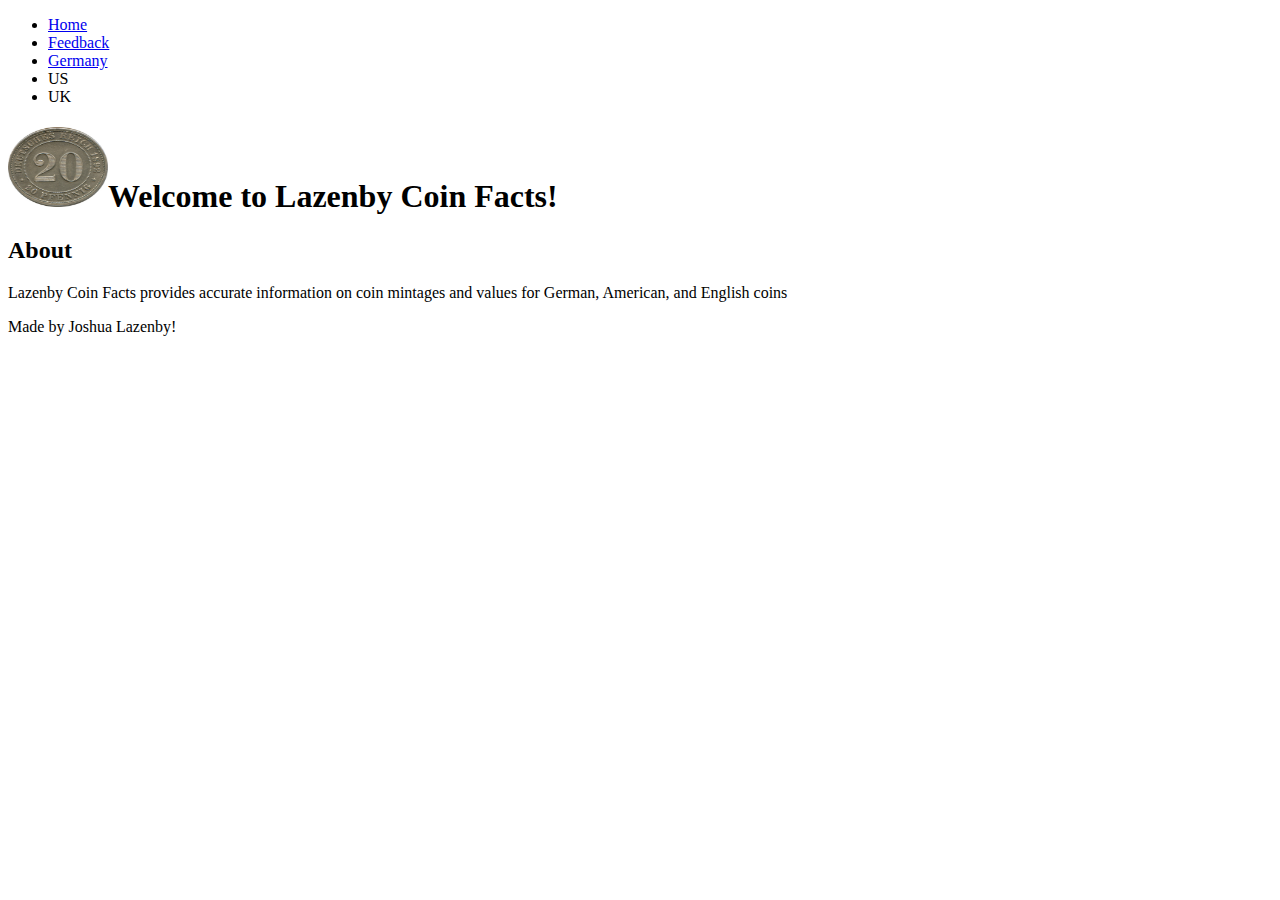
==== index.html @ d3fca1a9 "Add files via upload" ====
<!DOCTYPE html>
<html lang="en">
<head>
   <title>index</title>
   <meta charset="utf-8">
   <meta name="description" content="Facts about coins">
   <meta name="keywords" content="coins, Germany, value, mintage">
   <meta name="author" content="Joshua Lazenby">
   </head>
   <script async src=""https://www.googletamanager.com/gtag/js?id=G-F7NN7XSK1X"></script>
   <script>
      window.dataLayer = window.dataLayer || [];
      function gtag(){datalayer.push(arguments);}
      gtag('js', new Date());
   
      gtag('config', 'G-F7NN7XSK1X');
   </script>
<header>
   <nav>
      <ul>
         <li><a href="index.html">Home</a></li>
         <li><a href="index2.html">Feedback</a></li>
         <li><a href="index3.html">Germany</a></li>
         <li>US</li>
         <li>UK</li>
      </ul>
   </nav>
   <h1><img src="20pf.jpg" alt="20pf" width="100" height="80">Welcome to Lazenby Coin Facts!</h1>
</header>
<main>
   <h2>About</h2>
   <p>Lazenby Coin Facts provides accurate information on coin mintages and values for German, American, and English coins</p>   
</main>
<footer>
   <p>Made by Joshua Lazenby!</p>
</footer>
</html>
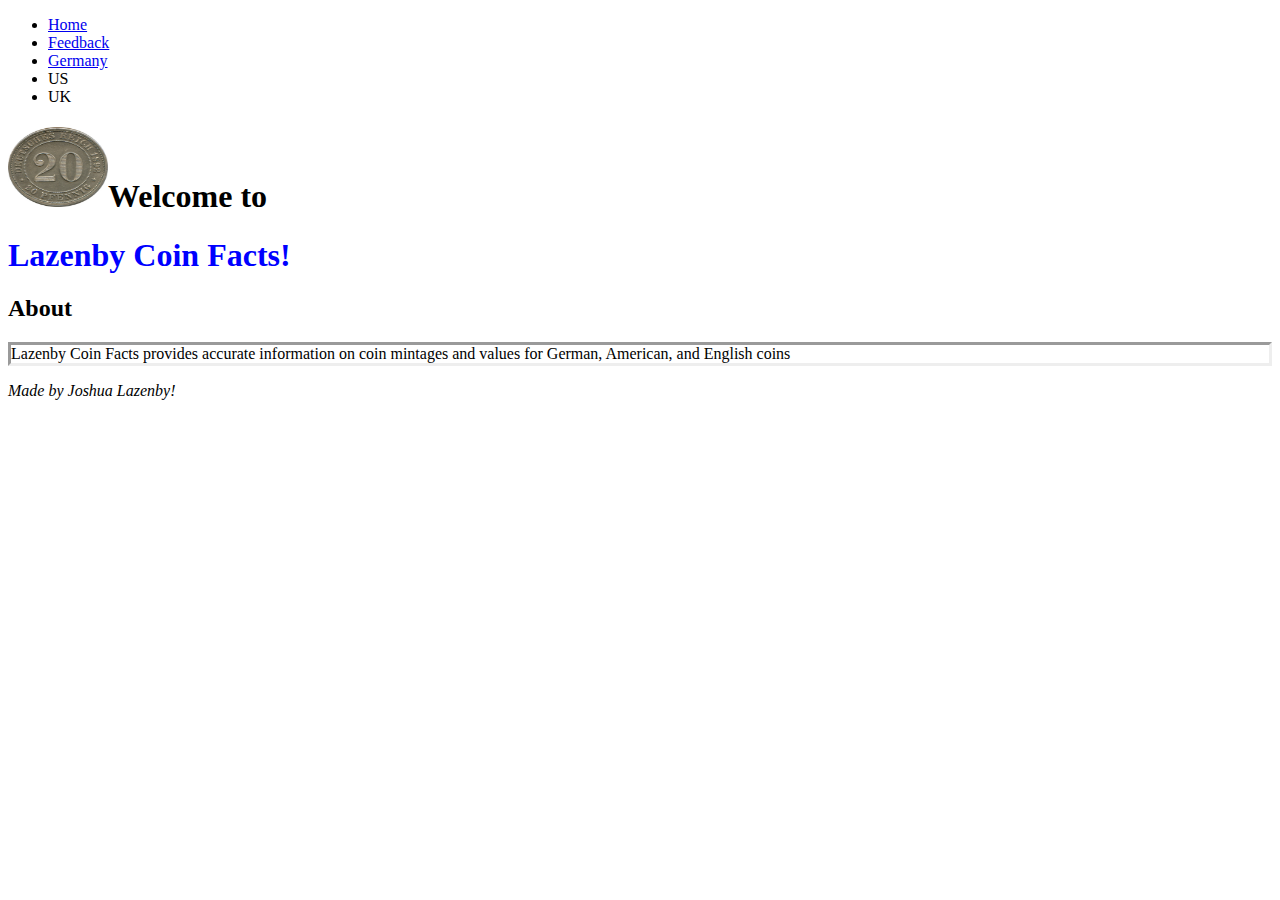
==== commit 4fb2e624: "Add files via upload" ====
--- a/index.html
+++ b/index.html
@@ -1,20 +1,22 @@
 <!DOCTYPE html>
 <html lang="en">
 <head>
-   <title>index</title>
+   <title>Home</title>
    <meta charset="utf-8">
    <meta name="description" content="Facts about coins">
    <meta name="keywords" content="coins, Germany, value, mintage">
    <meta name="author" content="Joshua Lazenby">
+   <link rel="stylesheet" href="coinstyle.css">
    </head>
-   <script async src=""https://www.googletamanager.com/gtag/js?id=G-F7NN7XSK1X"></script>
-   <script>
-      window.dataLayer = window.dataLayer || [];
-      function gtag(){datalayer.push(arguments);}
-      gtag('js', new Date());
-   
-      gtag('config', 'G-F7NN7XSK1X');
-   </script>
+  <!-- Google tag (gtag.js) -->
+<script async src="https://www.googletagmanager.com/gtag/js?id=G-F7NN7XSK1X"></script>
+<script>
+  window.dataLayer = window.dataLayer || [];
+  function gtag(){dataLayer.push(arguments);}
+  gtag('js', new Date());
+
+  gtag('config', 'G-F7NN7XSK1X');
+</script>
 <header>
    <nav>
       <ul>
@@ -25,13 +27,15 @@
          <li>UK</li>
       </ul>
    </nav>
-   <h1><img src="20pf.jpg" alt="20pf" width="100" height="80">Welcome to Lazenby Coin Facts!</h1>
+   <h1><img src="20pf.jpg" alt="20pf" width="100" height="80">Welcome to </h1><h1 class="LCF">Lazenby Coin Facts!</h1>
 </header>
+<body>
 <main>
    <h2>About</h2>
    <p>Lazenby Coin Facts provides accurate information on coin mintages and values for German, American, and English coins</p>   
 </main>
+</body>
 <footer>
-   <p>Made by Joshua Lazenby!</p>
+   <p class="footer">Made by Joshua Lazenby!</p>
 </footer>
 </html>--- a/coinstyle.css
+++ b/coinstyle.css
@@ -0,0 +1,20 @@
+table, th, td {
+    border: 1px solid;
+}
+/*Puts borders around each cell of my table*/
+
+h1.LCF {
+    color: blue;
+}
+/* Makes the h1 class "LCF" blue (this is the class used for "Lazenby Coin Facts"*/
+
+p {
+    border-style: inset;
+}
+/*makes p an inset text box*/
+
+p.footer {
+    border-style: none;
+    font-style: italic;
+}
+/* Makes the footer have no border and be italicized*/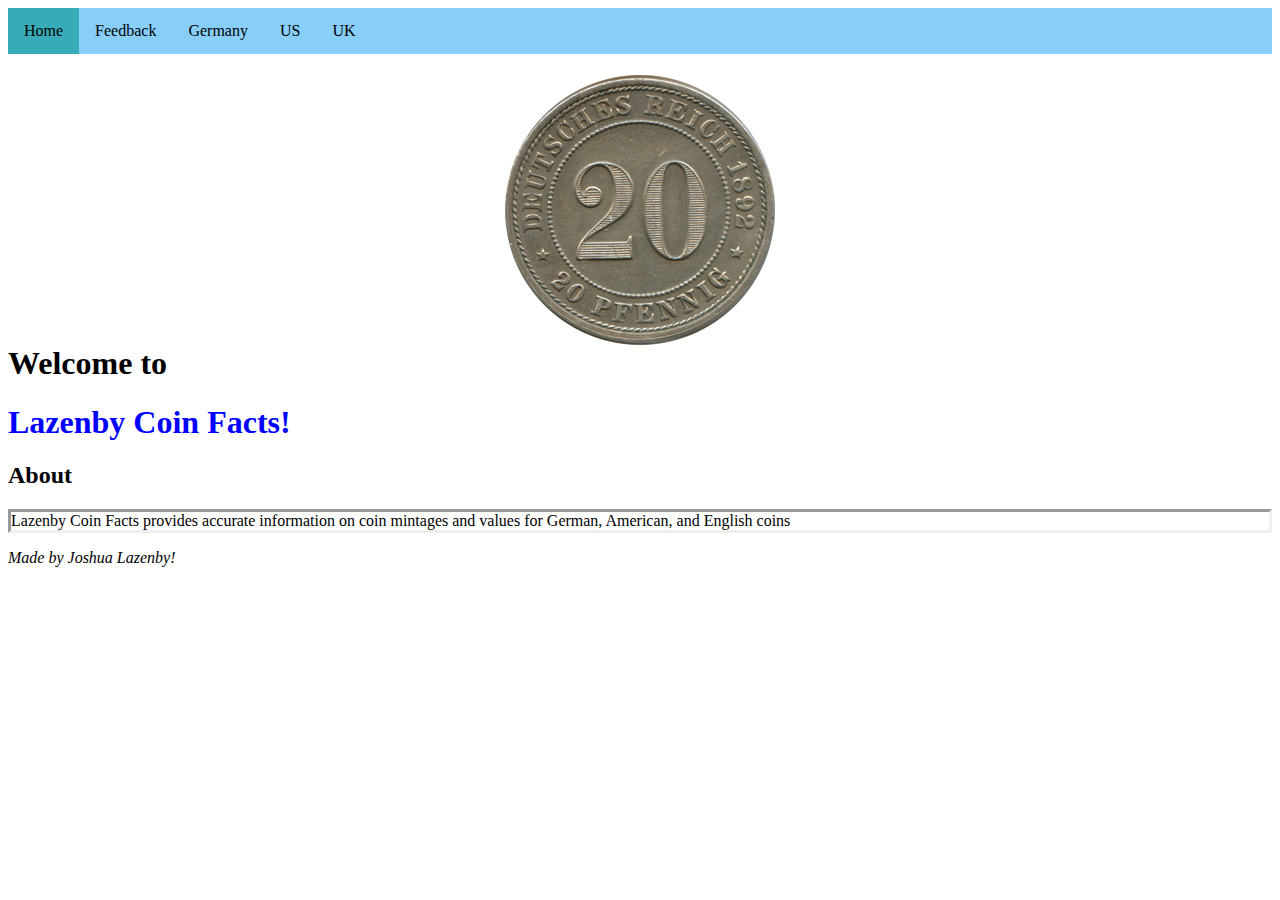
==== commit 45209f55: "Add files via upload" ====
--- a/index.html
+++ b/index.html
@@ -20,11 +20,11 @@
 <header>
    <nav>
       <ul>
-         <li><a href="index.html">Home</a></li>
+         <li><a class="active" href="index.html">Home</a></li>
          <li><a href="index2.html">Feedback</a></li>
          <li><a href="index3.html">Germany</a></li>
-         <li>US</li>
-         <li>UK</li>
+         <li><a href="index4.html">US</a></li>
+         <li><a href="index5.html">UK</a></li>
       </ul>
    </nav>
    <h1><img src="20pf.jpg" alt="20pf" width="100" height="80">Welcome to </h1><h1 class="LCF">Lazenby Coin Facts!</h1>
--- a/coinstyle.css
+++ b/coinstyle.css
@@ -17,4 +17,40 @@
     border-style: none;
     font-style: italic;
 }
-/* Makes the footer have no border and be italicized*/+/* Makes the footer have no border and be italicized*/
+
+ul {
+    list-style-type: none;
+    margin: 0;
+    padding: 0;
+    overflow: hidden;
+    background-color: lightskyblue;
+  }
+  
+  li {
+    float: left;
+  }
+  
+  li a {
+    display: block;
+    color: black;
+    text-align: center;
+    padding: 14px 16px;
+    text-decoration: none;
+  }
+
+  li a.active{
+    background-color: #37abb8;
+  }
+  
+  li a:hover {
+    background-color: #37abb8;
+  }
+
+  img {
+    display: block;
+    margin-left: auto;
+    margin-right: auto;
+    width: auto;
+    height: auto;
+  }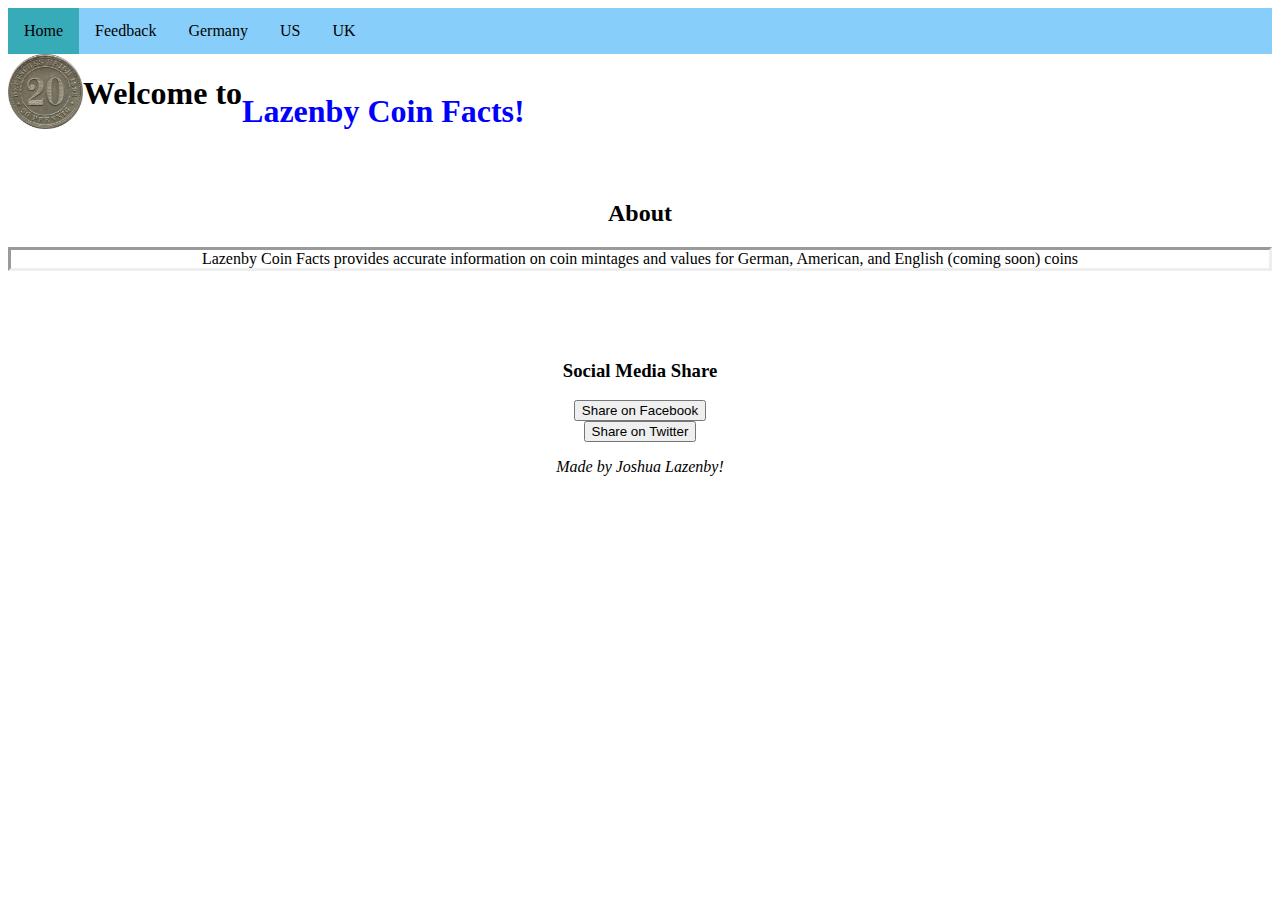
==== commit 1ffb77b6: "Rename home.html to index.html" ====
--- a/index.html
+++ b/index.html
@@ -7,8 +7,7 @@
    <meta name="keywords" content="coins, Germany, value, mintage">
    <meta name="author" content="Joshua Lazenby">
    <link rel="stylesheet" href="coinstyle.css">
-   </head>
-  <!-- Google tag (gtag.js) -->
+   <!-- Google tag (gtag.js) -->
 <script async src="https://www.googletagmanager.com/gtag/js?id=G-F7NN7XSK1X"></script>
 <script>
   window.dataLayer = window.dataLayer || [];
@@ -17,25 +16,39 @@
 
   gtag('config', 'G-F7NN7XSK1X');
 </script>
+   </head>
+ 
 <header>
    <nav>
       <ul>
-         <li><a class="active" href="index.html">Home</a></li>
-         <li><a href="index2.html">Feedback</a></li>
-         <li><a href="index3.html">Germany</a></li>
-         <li><a href="index4.html">US</a></li>
-         <li><a href="index5.html">UK</a></li>
+         <li><a class="active" href="home.html">Home</a></li>
+         <li><a href="feedback.html">Feedback</a></li>
+         <li><a href="germany.html">Germany</a></li>
+         <li><a href="US.html">US</a></li>
+         <li><a href="UK.html">UK</a></li>
       </ul>
    </nav>
-   <h1><img src="20pf.jpg" alt="20pf" width="100" height="80">Welcome to </h1><h1 class="LCF">Lazenby Coin Facts!</h1>
+   <img class=logo src="20pf.jpg" alt="20pf" width="80" height="64">
+   <h1>Welcome to </h1> <br>
+   <h1 class="LCF"> Lazenby Coin Facts!</h1>
+   
 </header>
-<body>
+<br><br><br><br><br><br>
+
 <main>
    <h2>About</h2>
-   <p>Lazenby Coin Facts provides accurate information on coin mintages and values for German, American, and English coins</p>   
+   <p>Lazenby Coin Facts provides accurate information on coin mintages and values for German, American, and English (coming soon) coins</p>   
 </main>
-</body>
+
+<br>
+<br>
+<br>
+<h3>Social Media Share</h3>
+<button id="share-facebook">Share on Facebook</button>
+<button id="share-twitter">Share on Twitter</button>
+
 <footer>
    <p class="footer">Made by Joshua Lazenby!</p>
 </footer>
-</html>+<script src="script.js"></script>
+</html>
--- a/coinstyle.css
+++ b/coinstyle.css
@@ -1,15 +1,31 @@
 table, th, td {
     border: 1px solid;
+    margin-left: auto;
+    margin-right: auto;
 }
 /*Puts borders around each cell of my table*/
 
 h1.LCF {
     color: blue;
+    float: left;
 }
 /* Makes the h1 class "LCF" blue (this is the class used for "Lazenby Coin Facts"*/
+h1{
+  float: left;
+}
+
+img.logo {
+  float: left;
+  height: 75px;
+  width: 75px;
+}
+
 
 p {
+  
+    text-align: center;
     border-style: inset;
+    
 }
 /*makes p an inset text box*/
 
@@ -53,4 +69,19 @@
     margin-right: auto;
     width: auto;
     height: auto;
+  }
+
+  h2{
+    text-align: center;
+    
+  }
+
+  h3{
+    text-align: center;
+  }
+
+  button{
+    display: block;
+    margin: auto;
+    
   }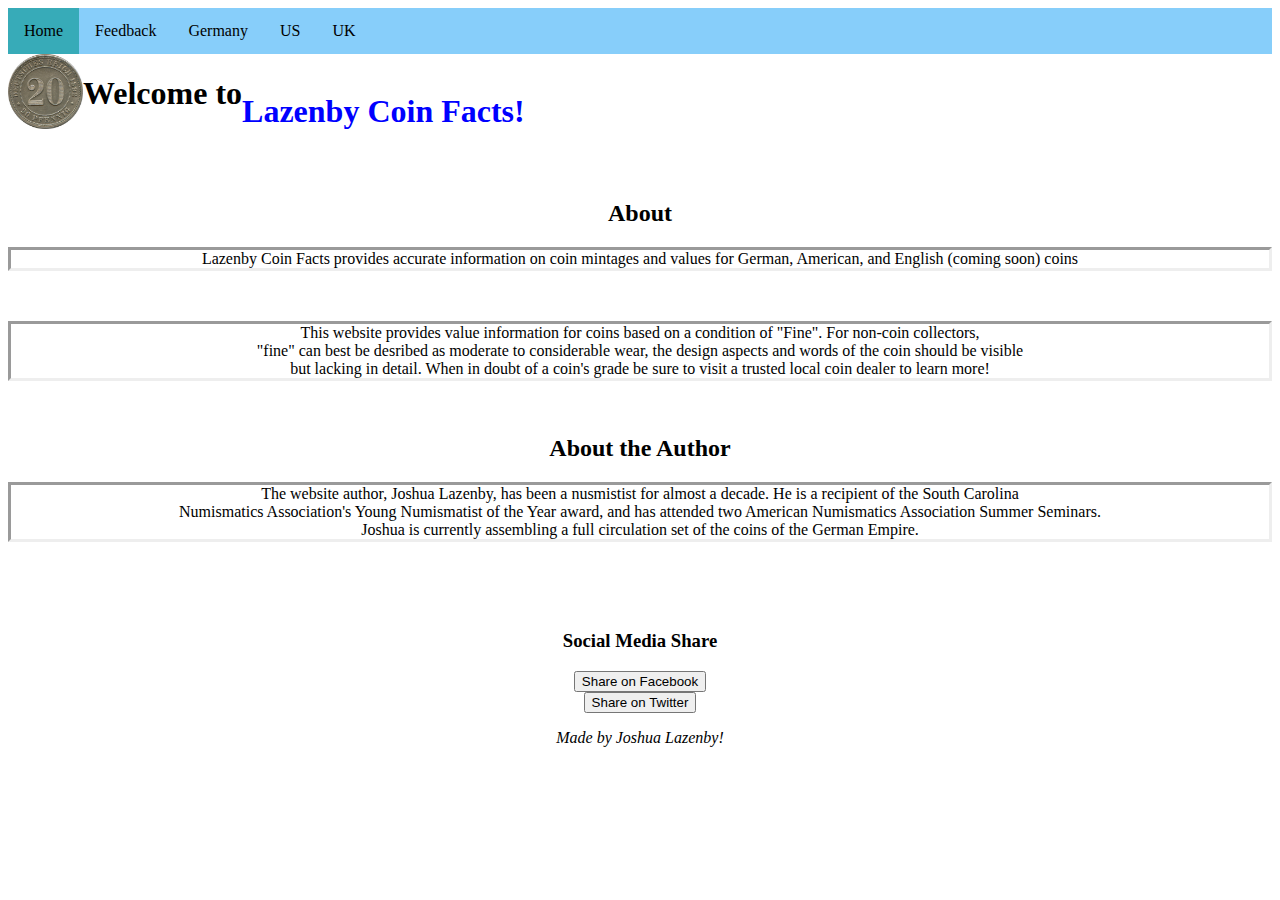
==== commit 5081633c: "Add files via upload" ====
--- a/index.html
+++ b/index.html
@@ -21,7 +21,7 @@
 <header>
    <nav>
       <ul>
-         <li><a class="active" href="home.html">Home</a></li>
+         <li><a class="active" href="index.html">Home</a></li>
          <li><a href="feedback.html">Feedback</a></li>
          <li><a href="germany.html">Germany</a></li>
          <li><a href="US.html">US</a></li>
@@ -37,7 +37,16 @@
 
 <main>
    <h2>About</h2>
-   <p>Lazenby Coin Facts provides accurate information on coin mintages and values for German, American, and English (coming soon) coins</p>   
+   <p>Lazenby Coin Facts provides accurate information on coin mintages and values for German, American, and English (coming soon) coins</p>
+   <br>
+   <p>This website provides value information for coins based on a condition of "Fine". For non-coin collectors,<br>
+"fine" can best be desribed as moderate to considerable wear, the design aspects and words of the coin should be visible<br>
+but lacking in detail.  When in doubt of a coin's grade be sure to visit a trusted local coin dealer to learn more!</p>   
+<br>
+<h2>About the Author</h2>
+<p>The website author, Joshua Lazenby, has been a nusmistist for almost a decade.  He is a recipient of the South Carolina<br>
+Numismatics Association's Young Numismatist of the Year award, and has attended two American Numismatics Association Summer Seminars.<br>
+Joshua is currently assembling a full circulation set of the coins of the German Empire.</p>
 </main>
 
 <br>
@@ -51,4 +60,4 @@
    <p class="footer">Made by Joshua Lazenby!</p>
 </footer>
 <script src="script.js"></script>
-</html>
+</html>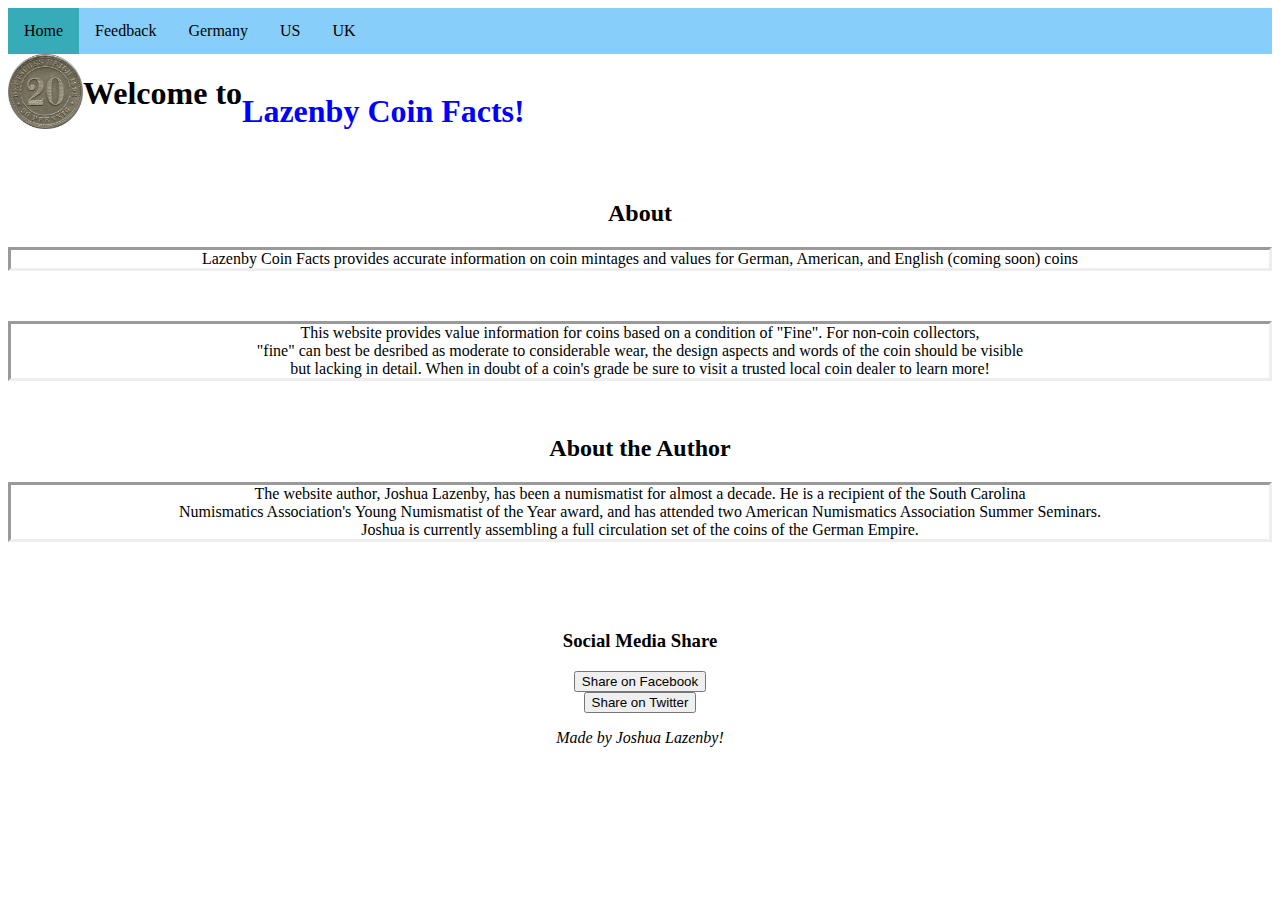
==== commit d22108bf: "Add files via upload" ====
--- a/index.html
+++ b/index.html
@@ -44,7 +44,7 @@
 but lacking in detail.  When in doubt of a coin's grade be sure to visit a trusted local coin dealer to learn more!</p>   
 <br>
 <h2>About the Author</h2>
-<p>The website author, Joshua Lazenby, has been a nusmistist for almost a decade.  He is a recipient of the South Carolina<br>
+<p>The website author, Joshua Lazenby, has been a numismatist for almost a decade.  He is a recipient of the South Carolina<br>
 Numismatics Association's Young Numismatist of the Year award, and has attended two American Numismatics Association Summer Seminars.<br>
 Joshua is currently assembling a full circulation set of the coins of the German Empire.</p>
 </main>
